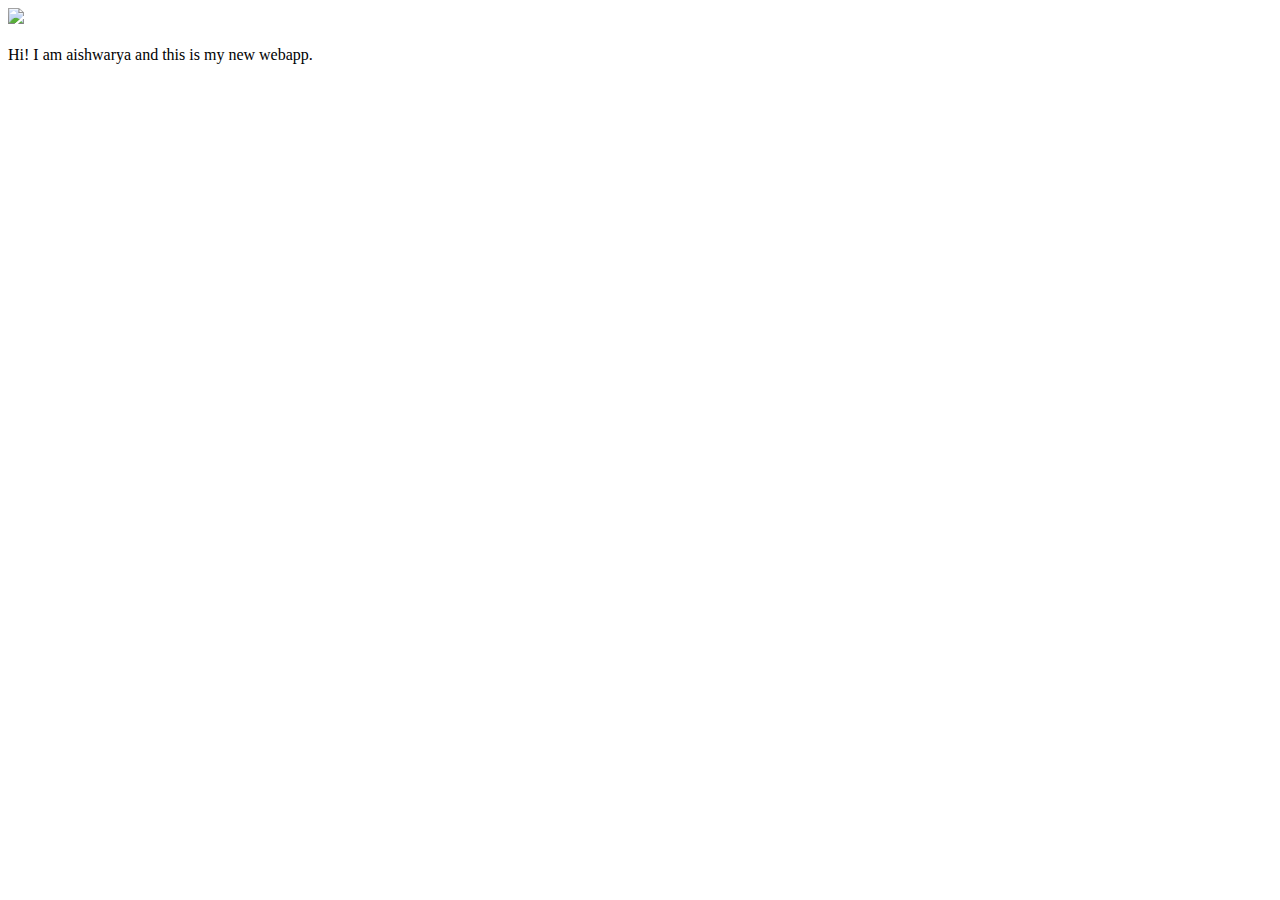
==== ui/index.html @ 3f7889d1 "[imad-console] Updates ui/index.html" ====
<!doctype html>
<html>
    <head>
        <link href="/ui/style.css" rel="stylesheet" />
    </head>
    <body>
        <div class="center">
            <img src="/ui/madi.png" class="img-medium"/>
        </div>
        <br>
        <div class="center text-big bold">
            Hi! I am aishwarya and this is my new webapp.
        </div>
        <script type="text/javascript" src="/ui/main.js">
        </script>
    </body>
</html>
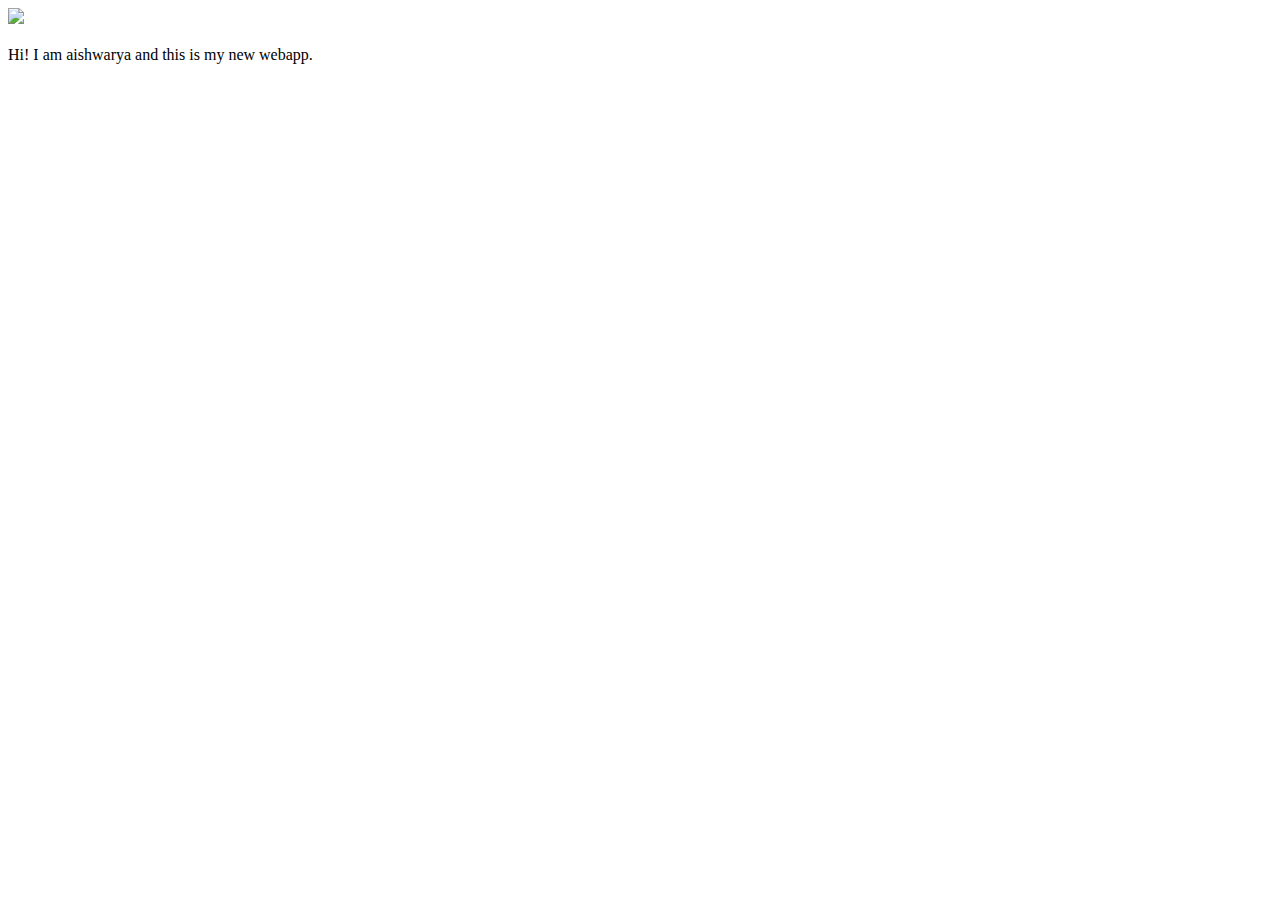
==== commit bcba2268: "[imad-console] Updates ui/index.html" ====
--- a/ui/index.html
+++ b/ui/index.html
@@ -10,6 +10,7 @@
         <br>
         <div class="center text-big bold">
             Hi! I am aishwarya and this is my new webapp.
+            
         </div>
         <script type="text/javascript" src="/ui/main.js">
         </script>
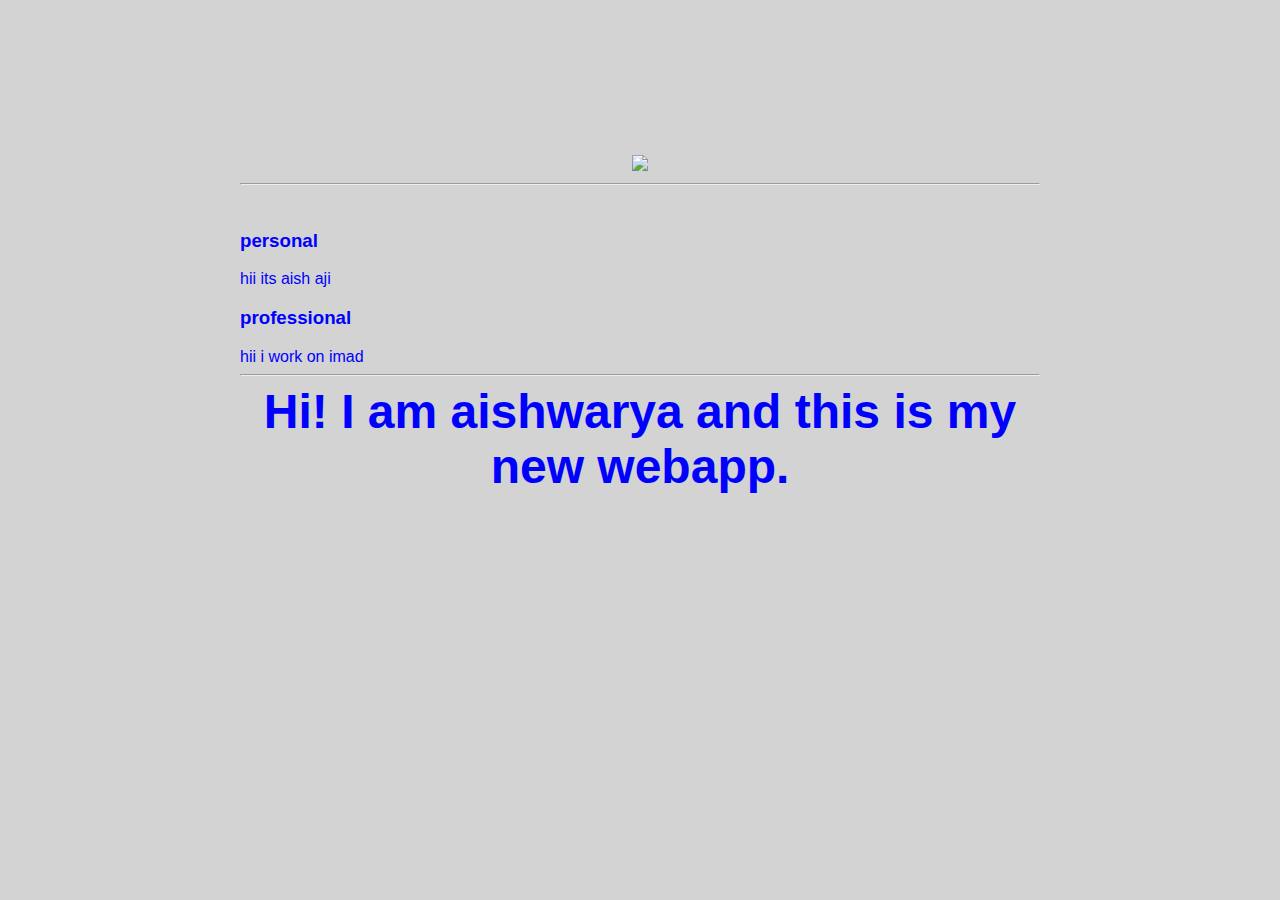
==== commit 5775900f: "[imad-console] Updates ui/index.html" ====
--- a/ui/index.html
+++ b/ui/index.html
@@ -4,14 +4,29 @@
         <link href="/ui/style.css" rel="stylesheet" />
     </head>
     <body>
+        <div class="container">
         <div class="center">
-            <img src="/ui/madi.png" class="img-medium"/>
+            <img src="https://media.licdn.com/media/AAEAAQAAAAAAAAlKAAAAJGI4ZGRlZTllLWI5OTktNDMwMi04M2Q3LTMzYzFmNzY5YTI3NQ.jpg"
+            class="img-medium"/>
         </div>
+        <hr/>
         <br>
+          <h3>personal</h3>
+        <div>
+        hii its aish aji
+        </div>
+          <h3>professional</h3>
+        <div>
+        hii i work on imad
+        </div>
+        <hr/>
+        
         <div class="center text-big bold">
             Hi! I am aishwarya and this is my new webapp.
             
         </div>
+        </div>
+       
         <script type="text/javascript" src="/ui/main.js">
         </script>
     </body>
--- a/ui/style.css
+++ b/ui/style.css
@@ -0,0 +1,31 @@
+body {
+    font-family: sans-serif;
+    background-color: lightgrey;
+    margin-top: 75px;
+}
+
+.center {
+    text-align: center;
+}
+
+.text-big {
+    font-size: 300%;
+}
+
+.bold {
+    font-weight: bold;
+}
+
+.img-medium {
+    height: 200px;
+}
+
+.container {
+            max-width: 800px;
+            color: blue;
+            margin: 0 auto;
+            font-family: sans-serif;
+            padding-top: 80px;
+            padding-left: 20px;
+            padding-right: 20px;
+        }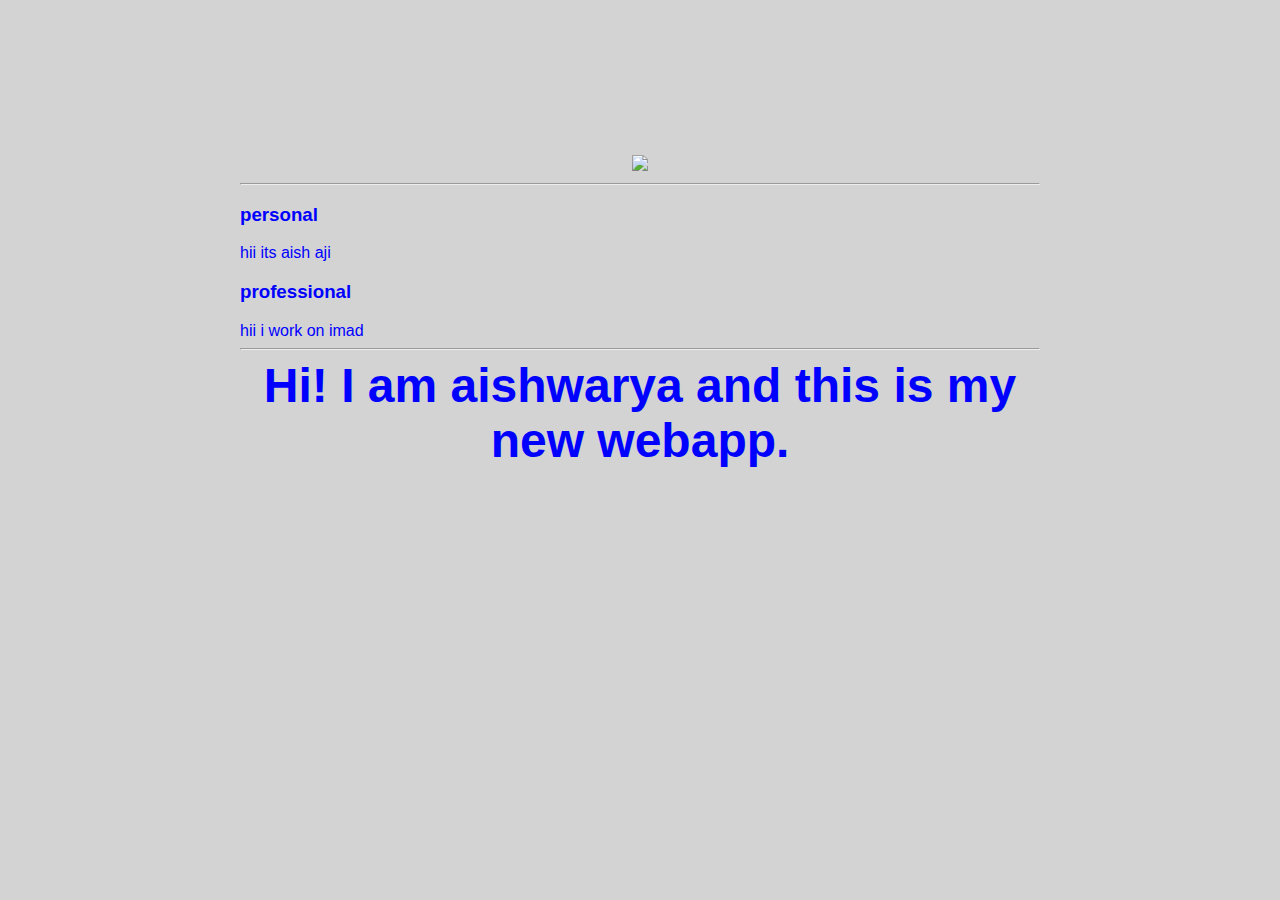
==== commit 4b352de2: "[imad-console] Updates ui/index.html" ====
--- a/ui/index.html
+++ b/ui/index.html
@@ -10,7 +10,6 @@
             class="img-medium"/>
         </div>
         <hr/>
-        <br>
           <h3>personal</h3>
         <div>
         hii its aish aji
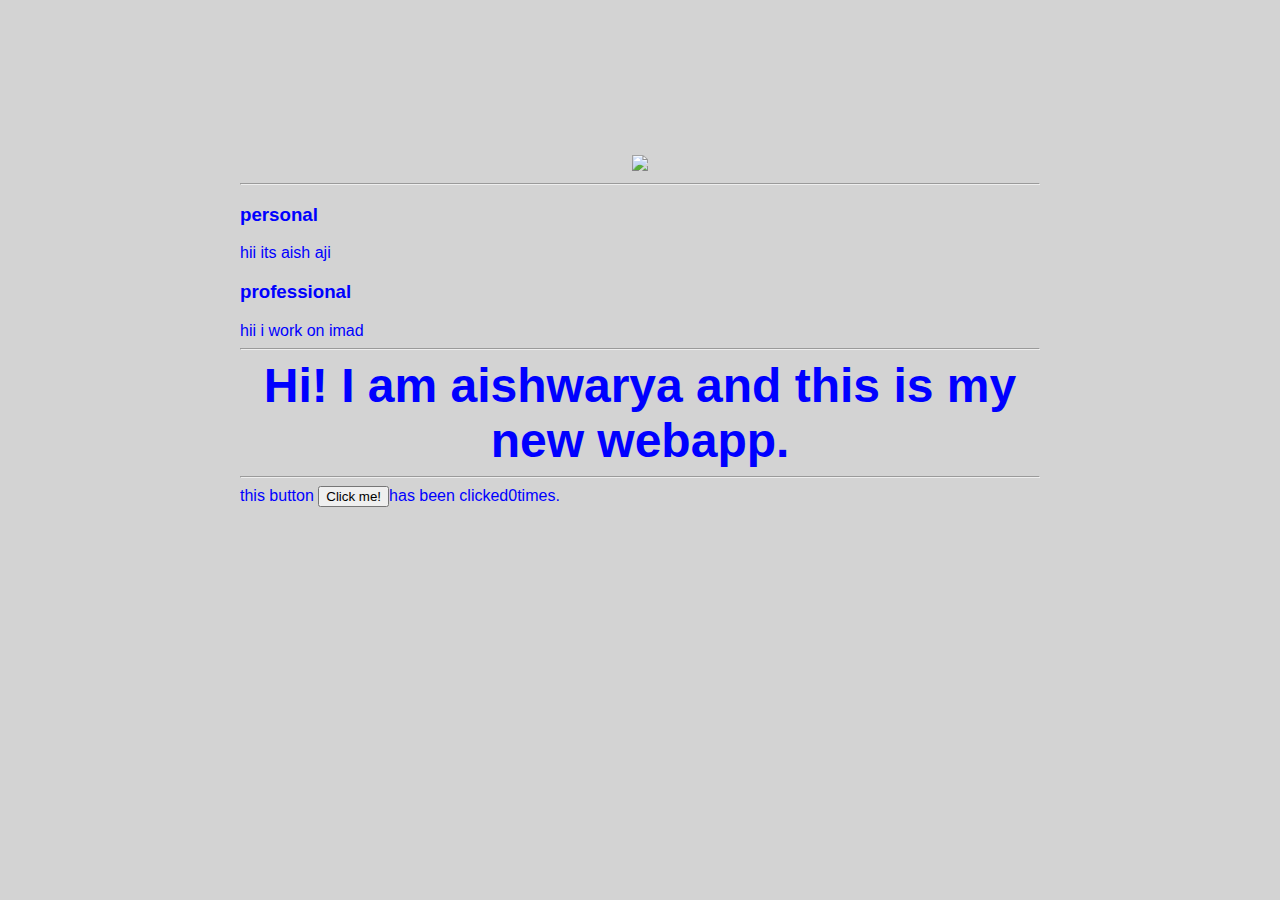
==== commit 244417a4: "[imad-console] Updates ui/index.html" ====
--- a/ui/index.html
+++ b/ui/index.html
@@ -24,6 +24,9 @@
             Hi! I am aishwarya and this is my new webapp.
             
         </div>
+        <hr/>
+        <div class="footer">
+            this button <button id="counter">Click me!</button>has been clicked<span id="count">0</span>times.
         </div>
        
         <script type="text/javascript" src="/ui/main.js">
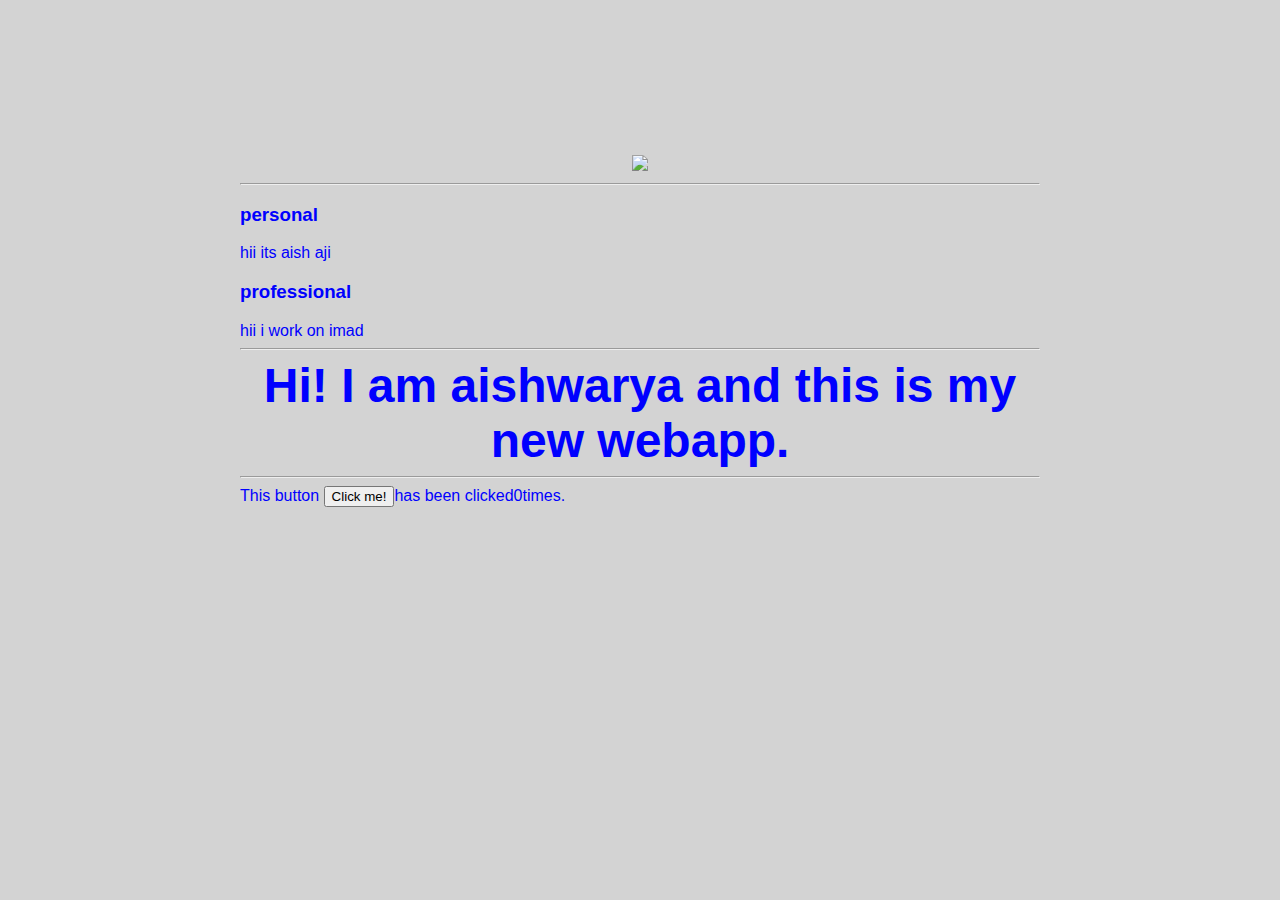
==== commit ef2555b9: "[imad-console] Updates ui/index.html" ====
--- a/ui/index.html
+++ b/ui/index.html
@@ -26,7 +26,8 @@
         </div>
         <hr/>
         <div class="footer">
-            this button <button id="counter">Click me!</button>has been clicked<span id="count">0</span>times.
+            This button <button id="counter">Click me!</button>has been clicked<span id="count">0</span>times.
+        </div>
         </div>
        
         <script type="text/javascript" src="/ui/main.js">
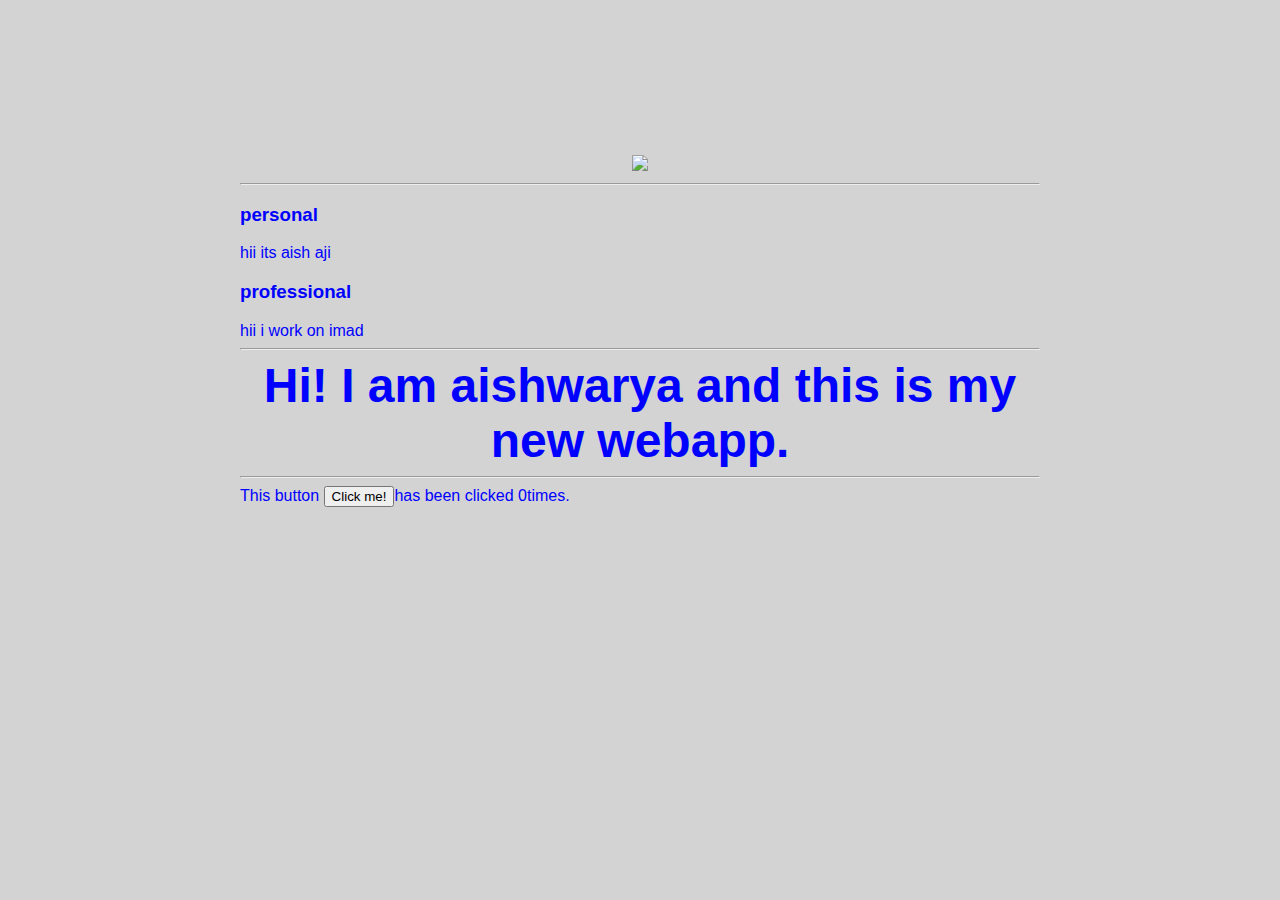
==== commit 80c0dc4f: "[imad-console] Updates ui/index.html" ====
--- a/ui/index.html
+++ b/ui/index.html
@@ -26,7 +26,7 @@
         </div>
         <hr/>
         <div class="footer">
-            This button <button id="counter">Click me!</button>has been clicked<span id="count">0</span>times.
+            This button <button id="counter">Click me!</button>has been clicked<span id="count"> 0</span>times.
         </div>
         </div>
        
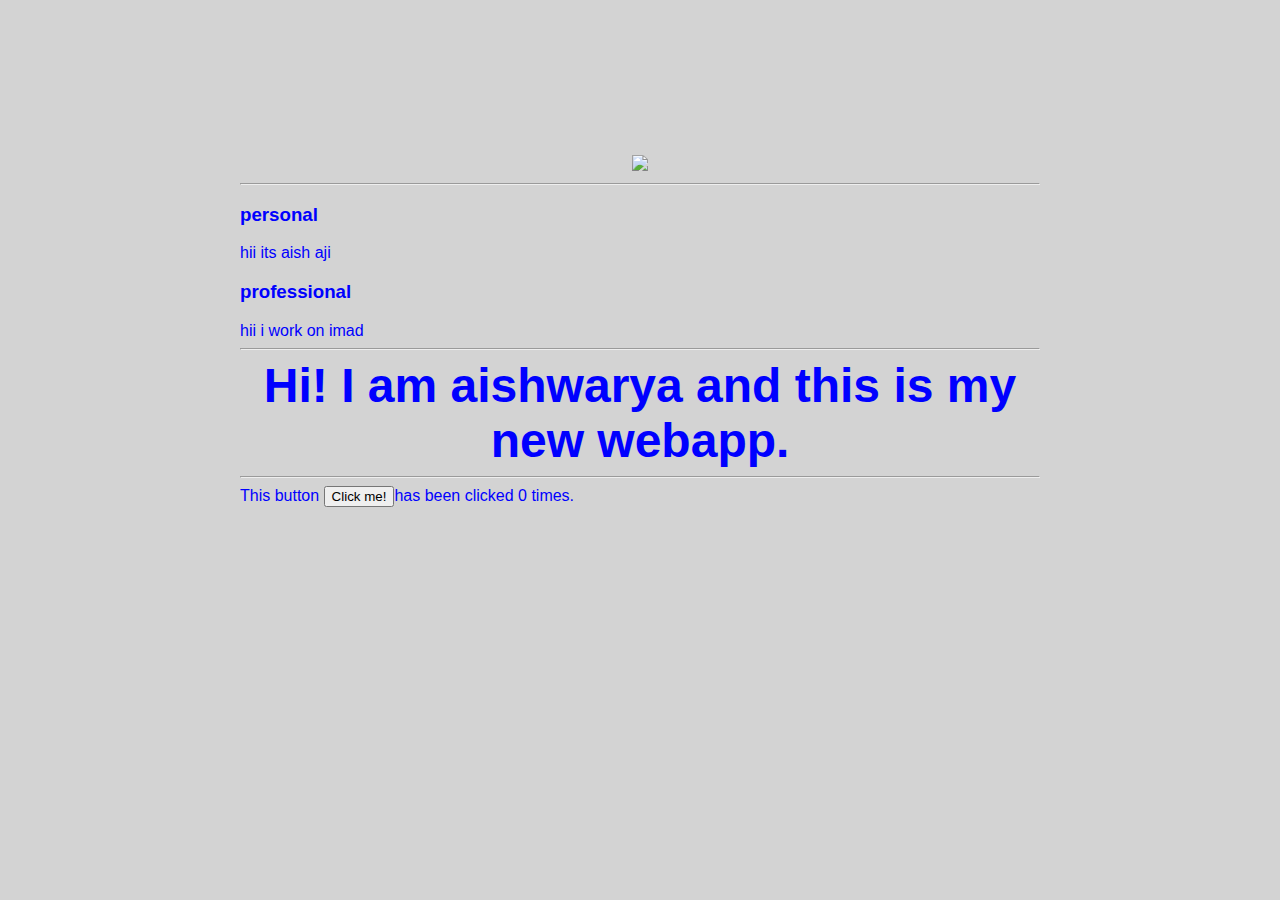
==== commit 8dd0c193: "[imad-console] Updates ui/index.html" ====
--- a/ui/index.html
+++ b/ui/index.html
@@ -26,7 +26,7 @@
         </div>
         <hr/>
         <div class="footer">
-            This button <button id="counter">Click me!</button>has been clicked<span id="count"> 0</span>times.
+            This button <button id="counter">Click me!</button>has been clicked<span id="count"> 0</span> times.
         </div>
         </div>
        
